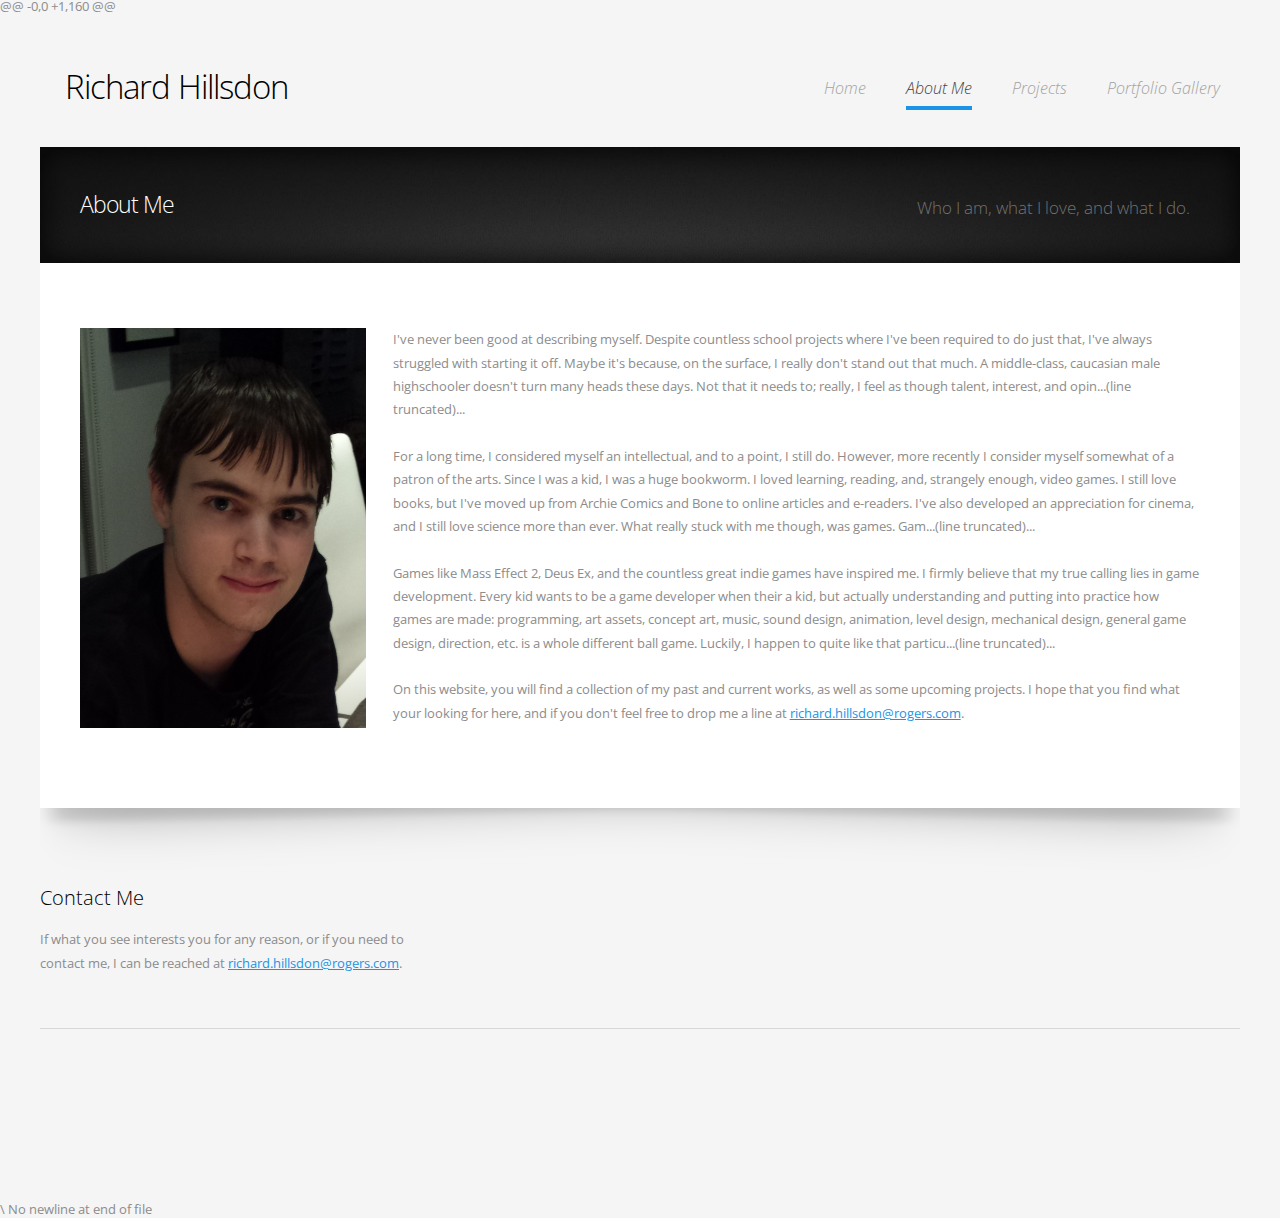
==== aboutme.html @ 37e2262e "Link fixes for Linux" ====
@@ -0,0 +1,160 @@
<!DOCTYPE HTML>
<!--
	Standout by Pixelarity
	pixelarity.com @pixelarity
	License: pixelarity.com/license
-->
<html>
	<head>
		<title>Richard Hillsdon's Portfolio</title>
		<meta charset="utf-8" />
		<meta name="viewport" content="width=device-width, initial-scale=1" />
		<!--[if lte IE 8]><script src="assets/js/ie/html5shiv.js"></script><![endif]-->
		<link rel="stylesheet" href="assets/css/main.css" />
	</head>
	<body class="no-sidebar">
		<div id="page-wrapper">

			<!-- Header Wrapper -->
				<div id="header-wrapper">
					<div class="container">
						<div class="row">
							<div class="12u">

								<!-- Header -->
									<header id="header">

										<!-- Logo -->
											<h1><a href="index.html" id="logo">Richard Hillsdon</a></h1>

										<!-- Nav -->
											<nav id="nav">
												<ul>
													<li><a href="index.html">Home</a></li>
													<li class="current_page_item"><a href="aboutme.html">About Me</a></li>
                                                    <li>
														<a href="#" class="arrow">Projects</a>
														<ul>
                                                        	<li>
																<span class="arrow">Level Design</span>
																<ul>
																	<li><a href="drainage.html">Drainage</a></li>
																	<li><a href="arrogate.html">Arrogate</a></li>
																</ul>
															</li>
															<!-- <li><a href="#">Lorem ipsum dolor</a></li>
															<li><a href="#">Magna phasellus</a></li>
															<li><a href="#">Etiam dolore nisl</a></li>
															<li><a href="#">Veroeros feugiat</a></li> -->
														</ul>
													</li>
													<li><a href="portfolio.html">Portfolio Gallery</a></li>
													<!-- <li><a href="right-sidebar.html">Right Sidebar</a></li>
													<li><a href="left-sidebar.html">Left Sidebar</a></li> -->
												</ul>
											</nav>

									</header>

							</div>
						</div>
					</div>
				</div>

			<!-- Main Wrapper -->
				<div id="main-wrapper">
					<div id="main" class="container">
						<div class="row">
							<div class="12u">
								<div id="bar">
									<h2>About Me</h2>
									<p>Who I am, what I love, and what I do.</p>
								</div>
							</div>
						</div>
						<div class="row">
							<div class="12u">
								<div id="content">
									<article>
										<!-- <h2>Nulla luctus eleifend purus</h2> -->
										<p><a href="#" class="image image-left"><img src="images/selfportrait1.png" alt="Myself, Circa January 2016."></a>I've never been good at describing myself. Despite countless school projects where I've been required to do just that, I've always struggled with starting it off. Maybe it's because, on the surface, I really don't stand out that much. A middle-class, caucasian male highschooler doesn't turn many heads these days. Not that it needs to; really, I feel as though talent, interest, and opin...(line truncated)...
										<p>For a long time, I considered myself an intellectual, and to a point, I still do. However, more recently I consider myself somewhat of a patron of the arts. Since I was a kid, I was a huge bookworm. I loved learning, reading, and, strangely enough, video games. I still love books, but I've moved up from Archie Comics and Bone to online articles and e-readers. I've also developed an appreciation for cinema, and I still love science more than ever. What really stuck with me though, was games. Gam...(line truncated)...
										<p>Games like Mass Effect 2, Deus Ex, and the countless great indie games have inspired me. I firmly believe that my true calling lies in game development. Every kid wants to be a game developer when their a kid, but actually understanding and putting into practice how games are made: programming, art assets, concept art, music, sound design, animation, level design, mechanical design, general game design, direction, etc. is a whole different ball game. Luckily, I happen to quite like that particu...(line truncated)...
                                        <p>On this website, you will find a collection of my past and current works, as well as some upcoming projects. I hope that you find what your looking for here, and if you don't feel free to drop me a line at  <a href="mailto:richard.hillsdon@rogers.com">richard.hillsdon@rogers.com</a>.</p>
									</article>
								</div>
							</div>
						</div>
					</div>
				</div>

			<!-- Footer Wrapper -->
				<div id="footer-wrapper">

					<!-- Footer -->
						<footer id="footer" class="container">

							<!-- Footer Content -->
								<div class="row">

									<div class="4u 12u(mobile)">
										<section>
											<h2>Contact Me</h2>
											<p>If what you see interests you for any reason, or if you need to contact me, I can be reached at <a href="mailto:richard.hillsdon@rogers.com">richard.hillsdon@rogers.com</a>.</p>
										</section>
									</div>

									<!-- <div class="4u 12u(mobile)">
										<section>
											<h2>Gravida tempus veroeros</h2>
											<ul class="style5">
												<li class="first"><span class="date">July 25</span><a href="#">Urna in lacinia purus nulla dictum neque</a></li>
												<li><span class="date">July 20</span><a href="#">Vehicula orci et tellus gravida sapien</a></li>
												<li><span class="date">July 18</span><a href="#">Nam ut purus urna in lacinia nulla dictum</a></li>
											</ul>
										</section>
									</div>

									<div class="4u 12u(mobile)">
										<section>
											<h2>Magna feugiat consequat</h2>
											<p>Urna in lacinia purus nulla dictum neque vehicula orci tellus.</p>
											<ul class="style2">
												<li><a href="#" class="icon fa-twitter">Twitter</a></li>
												<li><a href="#" class="icon fa-instagram">Instagram</a></li>
												<li><a href="#" class="icon fa-facebook">Instagram</a></li>
												<li><a href="#" class="icon fa-tumblr">Tumblr</a></li>
												<li><a href="#" class="icon fa-dribbble">Dribbble</a></li>
											</ul>
										</section>
									</div> -->

								</div>

							<!-- Copyright -->
								<div class="row">
									<div id="copyright" class="12u">
										<!-- &copy; Untitled. All rights reserved. -->
									</div>
								</div>

						</footer>

				</div>

		</div>

		<!-- Scripts -->
			<script src="assets/js/jquery.min.js"></script>
			<script src="assets/js/jquery.dropotron.min.js"></script>
			<script src="assets/js/jquery.poptrox.min.js"></script>
			<script src="assets/js/jquery.slidertron.min.js"></script>
			<script src="assets/js/jquery.rotatorrr.min.js"></script>
			<script src="assets/js/skel.min.js"></script>
			<script src="assets/js/skel-viewport.min.js"></script>
			<script src="assets/js/util.js"></script>
			<!--[if lte IE 8]><script src="assets/js/ie/respond.min.js"></script><![endif]-->
			<script src="assets/js/main.js"></script>

	</body>
</html>
\ No newline at end of file
---- assets/css/main.css ----
@import url("http://fonts.googleapis.com/css?family=Open+Sans:400,400italic,600,700,300");
@import url("font-awesome.min.css");

/*
	Standout by Pixelarity
	pixelarity.com @pixelarity
	License: pixelarity.com/license
*/

/* Reset */

	html, body, div, span, applet, object, iframe, h1, h2, h3, h4, h5, h6, p, blockquote, pre, a, abbr, acronym, address, big, cite, code, del, dfn, em, img, ins, kbd, q, s, samp, small, strike, strong, sub, sup, tt, var, b, u, i, center, dl, dt, dd, ol, ul, li, fieldset, form, label, legend, table, caption, tbody, tfoot, thead, tr, th, td, article, aside, canvas, details, embed, figure, figcaption, footer, header, hgroup, menu, nav, output, ruby, section, summary, time, mark, audio, video {
		margin: 0;
		padding: 0;
		border: 0;
		font-size: 100%;
		font: inherit;
		vertical-align: baseline;
	}

	article, aside, details, figcaption, figure, footer, header, hgroup, menu, nav, section {
		display: block;
	}

	body {
		line-height: 1;
	}

	ol, ul {
		list-style: none;
	}

	blockquote, q {
		quotes: none;
	}

	blockquote:before, blockquote:after, q:before, q:after {
		content: '';
		content: none;
	}

	table {
		border-collapse: collapse;
		border-spacing: 0;
	}

	body {
		-webkit-text-size-adjust: none;
	}

/* Box Model */

	*, *:before, *:after {
		-moz-box-sizing: border-box;
		-webkit-box-sizing: border-box;
		box-sizing: border-box;
	}

/* Containers */

	.container {
		margin-left: auto;
		margin-right: auto;
	}

	.container.\31 25\25 {
		width: 100%;
		max-width: 1200px;
		min-width: 960px;
	}

	.container.\37 5\25 {
		width: 720px;
	}

	.container.\35 0\25 {
		width: 480px;
	}

	.container.\32 5\25 {
		width: 240px;
	}

	.container {
		width: 960px;
	}

	@media screen and (min-width: 737px) {

		.container.\31 25\25 {
			width: 100%;
			max-width: 1500px;
			min-width: 1200px;
		}

		.container.\37 5\25 {
			width: 900px;
		}

		.container.\35 0\25 {
			width: 600px;
		}

		.container.\32 5\25 {
			width: 300px;
		}

		.container {
			width: 1200px;
		}

	}

	@media screen and (min-width: 737px) and (max-width: 1200px) {

		.container.\31 25\25 {
			width: 100%;
			max-width: 1250px;
			min-width: 1000px;
		}

		.container.\37 5\25 {
			width: 750px;
		}

		.container.\35 0\25 {
			width: 500px;
		}

		.container.\32 5\25 {
			width: 250px;
		}

		.container {
			width: 1000px;
		}

	}

	@media screen and (max-width: 736px) {

		.container.\31 25\25 {
			width: 100%;
			max-width: 125%;
			min-width: 100%;
		}

		.container.\37 5\25 {
			width: 75%;
		}

		.container.\35 0\25 {
			width: 50%;
		}

		.container.\32 5\25 {
			width: 25%;
		}

		.container {
			width: 100% !important;
		}

	}

/* Grid */

	.row {
		border-bottom: solid 1px transparent;
		-moz-box-sizing: border-box;
		-webkit-box-sizing: border-box;
		box-sizing: border-box;
	}

	.row > * {
		float: left;
		-moz-box-sizing: border-box;
		-webkit-box-sizing: border-box;
		box-sizing: border-box;
	}

	.row:after, .row:before {
		content: '';
		display: block;
		clear: both;
		height: 0;
	}

	.row.uniform > * > :first-child {
		margin-top: 0;
	}

	.row.uniform > * > :last-child {
		margin-bottom: 0;
	}

	.row.\30 \25 > * {
		padding: 0 0 0 0px;
	}

	.row.\30 \25 {
		margin: 0 0 -1px 0px;
	}

	.row.uniform.\30 \25 > * {
		padding: 0px 0 0 0px;
	}

	.row.uniform.\30 \25 {
		margin: 0px 0 -1px 0px;
	}

	.row > * {
		padding: 0 0 0 40px;
	}

	.row {
		margin: 0 0 -1px -40px;
	}

	.row.uniform > * {
		padding: 40px 0 0 40px;
	}

	.row.uniform {
		margin: -40px 0 -1px -40px;
	}

	.row.\32 00\25 > * {
		padding: 0 0 0 80px;
	}

	.row.\32 00\25 {
		margin: 0 0 -1px -80px;
	}

	.row.uniform.\32 00\25 > * {
		padding: 80px 0 0 80px;
	}

	.row.uniform.\32 00\25 {
		margin: -80px 0 -1px -80px;
	}

	.row.\31 50\25 > * {
		padding: 0 0 0 60px;
	}

	.row.\31 50\25 {
		margin: 0 0 -1px -60px;
	}

	.row.uniform.\31 50\25 > * {
		padding: 60px 0 0 60px;
	}

	.row.uniform.\31 50\25 {
		margin: -60px 0 -1px -60px;
	}

	.row.\35 0\25 > * {
		padding: 0 0 0 20px;
	}

	.row.\35 0\25 {
		margin: 0 0 -1px -20px;
	}

	.row.uniform.\35 0\25 > * {
		padding: 20px 0 0 20px;
	}

	.row.uniform.\35 0\25 {
		margin: -20px 0 -1px -20px;
	}

	.row.\32 5\25 > * {
		padding: 0 0 0 10px;
	}

	.row.\32 5\25 {
		margin: 0 0 -1px -10px;
	}

	.row.uniform.\32 5\25 > * {
		padding: 10px 0 0 10px;
	}

	.row.uniform.\32 5\25 {
		margin: -10px 0 -1px -10px;
	}

	.\31 2u, .\31 2u\24 {
		width: 100%;
		clear: none;
		margin-left: 0;
	}

	.\31 1u, .\31 1u\24 {
		width: 91.6666666667%;
		clear: none;
		margin-left: 0;
	}

	.\31 0u, .\31 0u\24 {
		width: 83.3333333333%;
		clear: none;
		margin-left: 0;
	}

	.\39 u, .\39 u\24 {
		width: 75%;
		clear: none;
		margin-left: 0;
	}

	.\38 u, .\38 u\24 {
		width: 66.6666666667%;
		clear: none;
		margin-left: 0;
	}

	.\37 u, .\37 u\24 {
		width: 58.3333333333%;
		clear: none;
		margin-left: 0;
	}

	.\36 u, .\36 u\24 {
		width: 50%;
		clear: none;
		margin-left: 0;
	}

	.\35 u, .\35 u\24 {
		width: 41.6666666667%;
		clear: none;
		margin-left: 0;
	}

	.\34 u, .\34 u\24 {
		width: 33.3333333333%;
		clear: none;
		margin-left: 0;
	}

	.\33 u, .\33 u\24 {
		width: 25%;
		clear: none;
		margin-left: 0;
	}

	.\32 u, .\32 u\24 {
		width: 16.6666666667%;
		clear: none;
		margin-left: 0;
	}

	.\31 u, .\31 u\24 {
		width: 8.3333333333%;
		clear: none;
		margin-left: 0;
	}

	.\31 2u\24 + *,
	.\31 1u\24 + *,
	.\31 0u\24 + *,
	.\39 u\24 + *,
	.\38 u\24 + *,
	.\37 u\24 + *,
	.\36 u\24 + *,
	.\35 u\24 + *,
	.\34 u\24 + *,
	.\33 u\24 + *,
	.\32 u\24 + *,
	.\31 u\24 + * {
		clear: left;
	}

	.\-11u {
		margin-left: 91.66667%;
	}

	.\-10u {
		margin-left: 83.33333%;
	}

	.\-9u {
		margin-left: 75%;
	}

	.\-8u {
		margin-left: 66.66667%;
	}

	.\-7u {
		margin-left: 58.33333%;
	}

	.\-6u {
		margin-left: 50%;
	}

	.\-5u {
		margin-left: 41.66667%;
	}

	.\-4u {
		margin-left: 33.33333%;
	}

	.\-3u {
		margin-left: 25%;
	}

	.\-2u {
		margin-left: 16.66667%;
	}

	.\-1u {
		margin-left: 8.33333%;
	}

	@media screen and (min-width: 737px) {

		.row > * {
			padding: 25px 0 0 25px;
		}

		.row {
			margin: -25px 0 -1px -25px;
		}

		.row.uniform > * {
			padding: 25px 0 0 25px;
		}

		.row.uniform {
			margin: -25px 0 -1px -25px;
		}

		.row.\32 00\25 > * {
			padding: 50px 0 0 50px;
		}

		.row.\32 00\25 {
			margin: -50px 0 -1px -50px;
		}

		.row.uniform.\32 00\25 > * {
			padding: 50px 0 0 50px;
		}

		.row.uniform.\32 00\25 {
			margin: -50px 0 -1px -50px;
		}

		.row.\31 50\25 > * {
			padding: 37.5px 0 0 37.5px;
		}

		.row.\31 50\25 {
			margin: -37.5px 0 -1px -37.5px;
		}

		.row.uniform.\31 50\25 > * {
			padding: 37.5px 0 0 37.5px;
		}

		.row.uniform.\31 50\25 {
			margin: -37.5px 0 -1px -37.5px;
		}

		.row.\35 0\25 > * {
			padding: 12.5px 0 0 12.5px;
		}

		.row.\35 0\25 {
			margin: -12.5px 0 -1px -12.5px;
		}

		.row.uniform.\35 0\25 > * {
			padding: 12.5px 0 0 12.5px;
		}

		.row.uniform.\35 0\25 {
			margin: -12.5px 0 -1px -12.5px;
		}

		.row.\32 5\25 > * {
			padding: 6.25px 0 0 6.25px;
		}

		.row.\32 5\25 {
			margin: -6.25px 0 -1px -6.25px;
		}

		.row.uniform.\32 5\25 > * {
			padding: 6.25px 0 0 6.25px;
		}

		.row.uniform.\32 5\25 {
			margin: -6.25px 0 -1px -6.25px;
		}

		.\31 2u\28desktop\29, .\31 2u\24\28desktop\29 {
			width: 100%;
			clear: none;
			margin-left: 0;
		}

		.\31 1u\28desktop\29, .\31 1u\24\28desktop\29 {
			width: 91.6666666667%;
			clear: none;
			margin-left: 0;
		}

		.\31 0u\28desktop\29, .\31 0u\24\28desktop\29 {
			width: 83.3333333333%;
			clear: none;
			margin-left: 0;
		}

		.\39 u\28desktop\29, .\39 u\24\28desktop\29 {
			width: 75%;
			clear: none;
			margin-left: 0;
		}

		.\38 u\28desktop\29, .\38 u\24\28desktop\29 {
			width: 66.6666666667%;
			clear: none;
			margin-left: 0;
		}

		.\37 u\28desktop\29, .\37 u\24\28desktop\29 {
			width: 58.3333333333%;
			clear: none;
			margin-left: 0;
		}

		.\36 u\28desktop\29, .\36 u\24\28desktop\29 {
			width: 50%;
			clear: none;
			margin-left: 0;
		}

		.\35 u\28desktop\29, .\35 u\24\28desktop\29 {
			width: 41.6666666667%;
			clear: none;
			margin-left: 0;
		}

		.\34 u\28desktop\29, .\34 u\24\28desktop\29 {
			width: 33.3333333333%;
			clear: none;
			margin-left: 0;
		}

		.\33 u\28desktop\29, .\33 u\24\28desktop\29 {
			width: 25%;
			clear: none;
			margin-left: 0;
		}

		.\32 u\28desktop\29, .\32 u\24\28desktop\29 {
			width: 16.6666666667%;
			clear: none;
			margin-left: 0;
		}

		.\31 u\28desktop\29, .\31 u\24\28desktop\29 {
			width: 8.3333333333%;
			clear: none;
			margin-left: 0;
		}

		.\31 2u\24\28desktop\29 + *,
		.\31 1u\24\28desktop\29 + *,
		.\31 0u\24\28desktop\29 + *,
		.\39 u\24\28desktop\29 + *,
		.\38 u\24\28desktop\29 + *,
		.\37 u\24\28desktop\29 + *,
		.\36 u\24\28desktop\29 + *,
		.\35 u\24\28desktop\29 + *,
		.\34 u\24\28desktop\29 + *,
		.\33 u\24\28desktop\29 + *,
		.\32 u\24\28desktop\29 + *,
		.\31 u\24\28desktop\29 + * {
			clear: left;
		}

		.\-11u\28desktop\29 {
			margin-left: 91.66667%;
		}

		.\-10u\28desktop\29 {
			margin-left: 83.33333%;
		}

		.\-9u\28desktop\29 {
			margin-left: 75%;
		}

		.\-8u\28desktop\29 {
			margin-left: 66.66667%;
		}

		.\-7u\28desktop\29 {
			margin-left: 58.33333%;
		}

		.\-6u\28desktop\29 {
			margin-left: 50%;
		}

		.\-5u\28desktop\29 {
			margin-left: 41.66667%;
		}

		.\-4u\28desktop\29 {
			margin-left: 33.33333%;
		}

		.\-3u\28desktop\29 {
			margin-left: 25%;
		}

		.\-2u\28desktop\29 {
			margin-left: 16.66667%;
		}

		.\-1u\28desktop\29 {
			margin-left: 8.33333%;
		}

	}

	@media screen and (min-width: 737px) and (max-width: 1200px) {

		.row > * {
			padding: 20px 0 0 20px;
		}

		.row {
			margin: -20px 0 -1px -20px;
		}

		.row.uniform > * {
			padding: 20px 0 0 20px;
		}

		.row.uniform {
			margin: -20px 0 -1px -20px;
		}

		.row.\32 00\25 > * {
			padding: 40px 0 0 40px;
		}

		.row.\32 00\25 {
			margin: -40px 0 -1px -40px;
		}

		.row.uniform.\32 00\25 > * {
			padding: 40px 0 0 40px;
		}

		.row.uniform.\32 00\25 {
			margin: -40px 0 -1px -40px;
		}

		.row.\31 50\25 > * {
			padding: 30px 0 0 30px;
		}

		.row.\31 50\25 {
			margin: -30px 0 -1px -30px;
		}

		.row.uniform.\31 50\25 > * {
			padding: 30px 0 0 30px;
		}

		.row.uniform.\31 50\25 {
			margin: -30px 0 -1px -30px;
		}

		.row.\35 0\25 > * {
			padding: 10px 0 0 10px;
		}

		.row.\35 0\25 {
			margin: -10px 0 -1px -10px;
		}

		.row.uniform.\35 0\25 > * {
			padding: 10px 0 0 10px;
		}

		.row.uniform.\35 0\25 {
			margin: -10px 0 -1px -10px;
		}

		.row.\32 5\25 > * {
			padding: 5px 0 0 5px;
		}

		.row.\32 5\25 {
			margin: -5px 0 -1px -5px;
		}

		.row.uniform.\32 5\25 > * {
			padding: 5px 0 0 5px;
		}

		.row.uniform.\32 5\25 {
			margin: -5px 0 -1px -5px;
		}

		.\31 2u\28tablet\29, .\31 2u\24\28tablet\29 {
			width: 100%;
			clear: none;
			margin-left: 0;
		}

		.\31 1u\28tablet\29, .\31 1u\24\28tablet\29 {
			width: 91.6666666667%;
			clear: none;
			margin-left: 0;
		}

		.\31 0u\28tablet\29, .\31 0u\24\28tablet\29 {
			width: 83.3333333333%;
			clear: none;
			margin-left: 0;
		}

		.\39 u\28tablet\29, .\39 u\24\28tablet\29 {
			width: 75%;
			clear: none;
			margin-left: 0;
		}

		.\38 u\28tablet\29, .\38 u\24\28tablet\29 {
			width: 66.6666666667%;
			clear: none;
			margin-left: 0;
		}

		.\37 u\28tablet\29, .\37 u\24\28tablet\29 {
			width: 58.3333333333%;
			clear: none;
			margin-left: 0;
		}

		.\36 u\28tablet\29, .\36 u\24\28tablet\29 {
			width: 50%;
			clear: none;
			margin-left: 0;
		}

		.\35 u\28tablet\29, .\35 u\24\28tablet\29 {
			width: 41.6666666667%;
			clear: none;
			margin-left: 0;
		}

		.\34 u\28tablet\29, .\34 u\24\28tablet\29 {
			width: 33.3333333333%;
			clear: none;
			margin-left: 0;
		}

		.\33 u\28tablet\29, .\33 u\24\28tablet\29 {
			width: 25%;
			clear: none;
			margin-left: 0;
		}

		.\32 u\28tablet\29, .\32 u\24\28tablet\29 {
			width: 16.6666666667%;
			clear: none;
			margin-left: 0;
		}

		.\31 u\28tablet\29, .\31 u\24\28tablet\29 {
			width: 8.3333333333%;
			clear: none;
			margin-left: 0;
		}

		.\31 2u\24\28tablet\29 + *,
		.\31 1u\24\28tablet\29 + *,
		.\31 0u\24\28tablet\29 + *,
		.\39 u\24\28tablet\29 + *,
		.\38 u\24\28tablet\29 + *,
		.\37 u\24\28tablet\29 + *,
		.\36 u\24\28tablet\29 + *,
		.\35 u\24\28tablet\29 + *,
		.\34 u\24\28tablet\29 + *,
		.\33 u\24\28tablet\29 + *,
		.\32 u\24\28tablet\29 + *,
		.\31 u\24\28tablet\29 + * {
			clear: left;
		}

		.\-11u\28tablet\29 {
			margin-left: 91.66667%;
		}

		.\-10u\28tablet\29 {
			margin-left: 83.33333%;
		}

		.\-9u\28tablet\29 {
			margin-left: 75%;
		}

		.\-8u\28tablet\29 {
			margin-left: 66.66667%;
		}

		.\-7u\28tablet\29 {
			margin-left: 58.33333%;
		}

		.\-6u\28tablet\29 {
			margin-left: 50%;
		}

		.\-5u\28tablet\29 {
			margin-left: 41.66667%;
		}

		.\-4u\28tablet\29 {
			margin-left: 33.33333%;
		}

		.\-3u\28tablet\29 {
			margin-left: 25%;
		}

		.\-2u\28tablet\29 {
			margin-left: 16.66667%;
		}

		.\-1u\28tablet\29 {
			margin-left: 8.33333%;
		}

	}

	@media screen and (max-width: 736px) {

		.row > * {
			padding: 15px 0 0 15px;
		}

		.row {
			margin: -15px 0 -1px -15px;
		}

		.row.uniform > * {
			padding: 15px 0 0 15px;
		}

		.row.uniform {
			margin: -15px 0 -1px -15px;
		}

		.row.\32 00\25 > * {
			padding: 30px 0 0 30px;
		}

		.row.\32 00\25 {
			margin: -30px 0 -1px -30px;
		}

		.row.uniform.\32 00\25 > * {
			padding: 30px 0 0 30px;
		}

		.row.uniform.\32 00\25 {
			margin: -30px 0 -1px -30px;
		}

		.row.\31 50\25 > * {
			padding: 22.5px 0 0 22.5px;
		}

		.row.\31 50\25 {
			margin: -22.5px 0 -1px -22.5px;
		}

		.row.uniform.\31 50\25 > * {
			padding: 22.5px 0 0 22.5px;
		}

		.row.uniform.\31 50\25 {
			margin: -22.5px 0 -1px -22.5px;
		}

		.row.\35 0\25 > * {
			padding: 7.5px 0 0 7.5px;
		}

		.row.\35 0\25 {
			margin: -7.5px 0 -1px -7.5px;
		}

		.row.uniform.\35 0\25 > * {
			padding: 7.5px 0 0 7.5px;
		}

		.row.uniform.\35 0\25 {
			margin: -7.5px 0 -1px -7.5px;
		}

		.row.\32 5\25 > * {
			padding: 3.75px 0 0 3.75px;
		}

		.row.\32 5\25 {
			margin: -3.75px 0 -1px -3.75px;
		}

		.row.uniform.\32 5\25 > * {
			padding: 3.75px 0 0 3.75px;
		}

		.row.uniform.\32 5\25 {
			margin: -3.75px 0 -1px -3.75px;
		}

		.\31 2u\28mobile\29, .\31 2u\24\28mobile\29 {
			width: 100%;
			clear: none;
			margin-left: 0;
		}

		.\31 1u\28mobile\29, .\31 1u\24\28mobile\29 {
			width: 91.6666666667%;
			clear: none;
			margin-left: 0;
		}

		.\31 0u\28mobile\29, .\31 0u\24\28mobile\29 {
			width: 83.3333333333%;
			clear: none;
			margin-left: 0;
		}

		.\39 u\28mobile\29, .\39 u\24\28mobile\29 {
			width: 75%;
			clear: none;
			margin-left: 0;
		}

		.\38 u\28mobile\29, .\38 u\24\28mobile\29 {
			width: 66.6666666667%;
			clear: none;
			margin-left: 0;
		}

		.\37 u\28mobile\29, .\37 u\24\28mobile\29 {
			width: 58.3333333333%;
			clear: none;
			margin-left: 0;
		}

		.\36 u\28mobile\29, .\36 u\24\28mobile\29 {
			width: 50%;
			clear: none;
			margin-left: 0;
		}

		.\35 u\28mobile\29, .\35 u\24\28mobile\29 {
			width: 41.6666666667%;
			clear: none;
			margin-left: 0;
		}

		.\34 u\28mobile\29, .\34 u\24\28mobile\29 {
			width: 33.3333333333%;
			clear: none;
			margin-left: 0;
		}

		.\33 u\28mobile\29, .\33 u\24\28mobile\29 {
			width: 25%;
			clear: none;
			margin-left: 0;
		}

		.\32 u\28mobile\29, .\32 u\24\28mobile\29 {
			width: 16.6666666667%;
			clear: none;
			margin-left: 0;
		}

		.\31 u\28mobile\29, .\31 u\24\28mobile\29 {
			width: 8.3333333333%;
			clear: none;
			margin-left: 0;
		}

		.\31 2u\24\28mobile\29 + *,
		.\31 1u\24\28mobile\29 + *,
		.\31 0u\24\28mobile\29 + *,
		.\39 u\24\28mobile\29 + *,
		.\38 u\24\28mobile\29 + *,
		.\37 u\24\28mobile\29 + *,
		.\36 u\24\28mobile\29 + *,
		.\35 u\24\28mobile\29 + *,
		.\34 u\24\28mobile\29 + *,
		.\33 u\24\28mobile\29 + *,
		.\32 u\24\28mobile\29 + *,
		.\31 u\24\28mobile\29 + * {
			clear: left;
		}

		.\-11u\28mobile\29 {
			margin-left: 91.66667%;
		}

		.\-10u\28mobile\29 {
			margin-left: 83.33333%;
		}

		.\-9u\28mobile\29 {
			margin-left: 75%;
		}

		.\-8u\28mobile\29 {
			margin-left: 66.66667%;
		}

		.\-7u\28mobile\29 {
			margin-left: 58.33333%;
		}

		.\-6u\28mobile\29 {
			margin-left: 50%;
		}

		.\-5u\28mobile\29 {
			margin-left: 41.66667%;
		}

		.\-4u\28mobile\29 {
			margin-left: 33.33333%;
		}

		.\-3u\28mobile\29 {
			margin-left: 25%;
		}

		.\-2u\28mobile\29 {
			margin-left: 16.66667%;
		}

		.\-1u\28mobile\29 {
			margin-left: 8.33333%;
		}

	}

/* Basic */

	body {
		background: #f5f5f5;
		font-family: 'Open Sans', sans-serif;
		font-size: 10pt;
		color: #8c8c8c;
	}

	form input, form select, form textarea {
		-webkit-appearance: none;
	}

	br.clear {
		clear: both;
	}

	h1, h2, h3 {
		font-weight: 300;
		color: #262626;
	}

	p, ul, ol, dl, table {
		margin-bottom: 1.75em;
	}

	p {
		line-height: 1.75em;
	}

	a {
		color: #1C94E6;
	}

	section > :last-child, section:last-child, article > :last-child, article:last-child {
		margin-bottom: 0;
	}

	.image {
		display: inline-block;
	}

		.image img {
			display: block;
			width: 100%;
		}

	.image-full {
		display: block;
		width: 100%;
		margin: 0 0 2em 0;
	}

	.image-left {
		float: left;
		margin: 0 2em 1em 0;
	}

	.image-centered {
		display: block;
		margin: 0 0 2em 0;
	}

		.image-centered img {
			margin: 0 auto;
			width: auto;
		}

	.button {
		-moz-transition: background-color 0.25s ease-in-out;
		-webkit-transition: background-color 0.25s ease-in-out;
		-ms-transition: background-color 0.25s ease-in-out;
		transition: background-color 0.25s ease-in-out;
		background: #1C94E6;
		text-decoration: none;
		font-style: italic;
		color: #FFFFFF;
	}

		.button:hover {
			background: #2Ca4f6;
		}

		.button:active {
			background: #0C84d6;
		}

	ul.style1 li {
		position: relative;
		line-height: 1.5em;
		padding: 0.75em 0 0.75em 0;
		border-top: solid 1px #E8E8E8;
	}

	ul.style1 a {
		text-decoration: underline;
		color: #8d8d8d;
	}

		ul.style1 a:hover {
			text-decoration: none;
		}

	ul.style1 li.first {
		padding-top: 0;
		border-top: 0;
	}

	ul.style2 {
		cursor: default;
	}

		ul.style2 li {
			position: relative;
			display: inline-block;
			margin-right: 0.75em;
		}

		ul.style2 a {
			-moz-transition: background-color 0.25s ease-in-out;
			-webkit-transition: background-color 0.25s ease-in-out;
			-ms-transition: background-color 0.25s ease-in-out;
			transition: background-color 0.25s ease-in-out;
			display: block;
			background: #c0c0c0;
			white-space: nowrap;
			width: 42px;
			height: 42px;
			overflow: hidden;
			color: #fff;
		}

			ul.style2 a:before {
				display: block;
				font-size: 24px;
				width: 42px;
				height: 42px;
				line-height: 42px;
				text-align: center;
			}

			ul.style2 a:hover {
				background: #a0a0a0;
			}

	ul.style3 li {
		padding: 1.50em 0em 1.90em 0em;
		border-top: 1px solid #e8e8e8;
	}

	ul.style3 a {
		text-decoration: none;
		color: #6e6d6d;
	}

		ul.style3 a:hover {
			text-decoration: underline;
		}

	ul.style3 .posted {
		font-size: 0.90em;
		color: #b6b6b6;
	}

	ul.style3 .first {
		padding-top: 0em;
		border-top: none;
	}

	ul.style4 {
		margin-bottom: 2em;
		text-align: center;
		overflow: hidden;
	}

		ul.style4 li {
			-moz-transition: background-color 0.25s ease-in-out;
			-webkit-transition: background-color 0.25s ease-in-out;
			-ms-transition: background-color 0.25s ease-in-out;
			transition: background-color 0.25s ease-in-out;
			display: inline-block;
			margin: 0 1em 0 1em;
			padding: 0.70em 1em;
			text-decoration: none;
			font-size: 1.25em;
			font-style: italic;
			color: #787878;
			cursor: pointer;
		}

			ul.style4 li:hover, ul.style4 li.active {
				background: #ededed;
				color: #454545;
			}

	ul.style5 li {
		position: relative;
		overflow: hidden;
		line-height: 1.5em;
		margin: 0 0 1.25em 0;
	}

	ul.style5 a {
		display: block;
		text-decoration: underline;
		color: #8d8d8d;
		margin-left: 5.5em;
	}

		ul.style5 a:hover {
			text-decoration: none;
		}

	ul.style5 .date {
		position: absolute;
		left: 0;
		top: 0;
		margin-right: 1em;
		text-decoration: none;
		color: #b3b3b3;
		width: 5em;
	}

	.category {
		display: none;
	}

/* Icons */

	.icon {
		text-decoration: none;
	}

		.icon:before {
			display: inline-block;
			font-family: FontAwesome;
			font-size: 1.25em;
			text-decoration: none;
			font-style: normal;
			font-weight: normal;
			line-height: 1;
			-webkit-font-smoothing: antialiased;
			-moz-osx-font-smoothing: grayscale;
		}

/* Wrappers */

	#header-wrapper {
		overflow: hidden;
	}

	#footer-wrapper {
		overflow: hidden;
	}

/* Bar */

	#bar {
		position: relative;
		overflow: hidden;
		background: #101010 url(images/bg02.jpg) no-repeat center top;
		background-size: 100% 100%;
	}

		#bar h2 {
			color: #FFFFFF;
		}

		#bar p {
			color: #727272;
		}

/* Slider */

	#slider {
		background: #f4f4f4;
	}

/* Poptrox */

	.poptrox-popup {
		-moz-box-sizing: content-box;
		-webkit-box-sizing: content-box;
		-ms-box-sizing: content-box;
		box-sizing: content-box;
		box-shadow: 0px 25px 25px 0px rgba(0, 0, 0, 0.25);
	}

		.poptrox-popup .caption {
			font-style: italic;
		}

/* Main */

	#main {
		overflow: hidden;
		background: #FFFFFF;
	}

/* Footer */

	#footer {
		overflow: hidden;
		background: url(images/bg03.png) no-repeat center top;
	}

		#footer h2 {
			color: #000000;
		}

/* Copyright */

	#copyright {
		overflow: hidden;
		border-top: 1px solid #d7d7d7;
		text-align: center;
		color: #b8b8b8;
	}

/* Desktop */

	@media screen and (min-width: 737px) {

		/* Basic */

			h2 {
				font-size: 2em;
			}

			section, article {
				margin-bottom: 3em;
			}

			.button {
				padding: 25px 30px;
				font-size: 2em;
			}

			.button-top {
				display: none;
			}

		/* Wrappers */

			#header-wrapper {
				padding: 3em 0 2em 0;
			}

		/* Header */

			#header {
				position: relative;
			}

				#header h1 {
					letter-spacing: -1px;
					font-size: 2.5em;
					font-weight: 300;
					line-height: 2em;
					padding: 0 0 0 0.75em;
					margin: 0;
				}

					#header h1 a {
						text-decoration: none;
						color: #000000;
					}

		/* Nav */

			#nav {
				overflow: hidden;
				position: absolute;
				right: 0;
				top: 2em;
			}

				#nav > ul > li > ul {
					display: none;
				}

				#nav ul {
					margin: 0;
					padding: 0;
					text-align: center;
				}

				#nav li {
					float: left;
					display: inline-block;
					padding: 0 1.5em 0 1.5em;
				}

				#nav a {
					-moz-transition: color 0.25s ease-in-out;
					-webkit-transition: color 0.25s ease-in-out;
					-ms-transition: color 0.25s ease-in-out;
					transition: color 0.25s ease-in-out;
					display: inline-block;
					padding-bottom: 0.65em;
					text-decoration: none;
					font-size: 1.20em;
					font-weight: 300;
					font-style: italic;
					color: #a2a2a2;
					outline: 0;
				}

					#nav a:hover {
						color: #454545;
					}

				#nav .active a {
					color: #454545;
				}

				#nav .current_page_item a {
					color: #454545;
					border-bottom: 4px solid #1C94E6;
				}

			.dropotron {
				background: #fff;
				background: rgba(255, 255, 255, 0.97);
				padding: 1.5em;
				line-height: 2.5em;
				min-width: 13em;
				box-shadow: 0px 2px 4px 0px rgba(0, 0, 0, 0.15);
			}

				.dropotron a, .dropotron span {
					font-weight: 300;
					font-style: italic;
					color: #a2a2a2;
					text-decoration: none;
				}

				.dropotron li:hover > a, .dropotron li:hover > span {
					color: #454545;
				}

				.dropotron.level-0 {
					margin-top: 1em;
				}

					.dropotron.level-0:after {
						content: '';
						position: absolute;
						top: -10px;
						left: 50%;
						margin-left: -10px;
						border-bottom: solid 10px rgba(255, 255, 255, 0.97);
						border-left: solid 10px transparent;
						border-right: solid 10px transparent;
					}

		/* Bar */

			#bar {
				padding: 3.5em 3em 3.5em 3em;
			}

				#bar h2 {
					font-size: 1.75em;
					font-weight: 300;
					margin: 0 !important;
				}

				#bar p {
					position: absolute;
					right: 3em;
					top: 50%;
					margin-top: -0.7em;
					font-size: 1.25em;
					font-weight: 300;
				}

		/* Slider */

			#slider {
				margin: 0 auto;
				padding: 0;
				width: 1200px;
				height: 635px;
				position: relative;
			}

				#slider .viewer {
					width: 1200px;
					margin: 0 auto;
					overflow: hidden;
				}

					#slider .viewer .reel {
						display: none;
					}

						#slider .viewer .reel .slide {
							position: relative;
						}

							#slider .viewer .reel .slide img {
								width: 1200px;
								height: 635px;
							}

				#slider .caption-shadow {
					position: absolute;
					width: 100%;
					background: url(images/bg04.png) no-repeat center top;
					height: 50px;
					top: 180px;
				}

				#slider .captions {
					position: absolute;
					top: 195px;
					width: 1200px;
					height: 180px;
					padding-top: 30px;
					background: #fff;
					background: rgba(255, 255, 255, 0.9);
				}

					#slider .captions .captionLine {
						display: block;
						padding-top: 15px;
						padding-left: 120px;
						font-weight: 300;
					}

						#slider .captions .captionLine h2 {
							margin: 0px;
							padding: 0px 0px 0px 0px;
							letter-spacing: -1px;
							font-size: 2.50em;
						}

						#slider .captions .captionLine p {
							width: 50%;
							margin: 0px;
							padding-top: 10px;
						}

						#slider .captions .captionLine .button {
							position: absolute;
							top: 50px;
							right: 120px;
							z-index: 10;
						}

				#slider .navigation {
					position: absolute;
					top: 195px;
					height: 180px;
					right: 0px;
					width: 1200px;
				}

				#slider .previous-button, #slider .next-button {
					-moz-transition: opacity 0.25s ease-in-out;
					-webkit-transition: opacity 0.25s ease-in-out;
					-ms-transition: opacity 0.25s ease-in-out;
					transition: opacity 0.25s ease-in-out;
					outline: 0;
					position: absolute;
					opacity: 0.5;
					width: 8em;
					height: 100%;
					top: 0;
					overflow: hidden;
					text-decoration: none;
				}

					#slider .previous-button:before, #slider .next-button:before {
						display: inline-block;
						font-family: FontAwesome;
						font-size: 128px;
						text-decoration: none;
						font-style: normal;
						font-weight: normal;
						line-height: 1;
						-webkit-font-smoothing: antialiased;
						-moz-osx-font-smoothing: grayscale;
						line-height: 170px;
						width: 100%;
						height: 100%;
						color: #ccc;
						text-align: center;
					}

					#slider .previous-button:hover, #slider .next-button:hover {
						opacity: 1.0;
					}

				#slider .previous-button {
					left: 0;
				}

					#slider .previous-button:before {
						content: '\f104';
					}

				#slider .next-button {
					right: 0;
				}

					#slider .next-button:before {
						content: '\f105';
					}

		/* Main */

			#main {
				padding: 0em 0em 5em 0em;
			}

				#main h2 {
					margin: 0em 0em 1em 0em;
					letter-spacing: -1px;
				}

			.homepage #main {
				padding-bottom: 0;
			}

		/* Content */

			.no-sidebar #content {
				padding: 3em 3em 0em 3em;
			}

			.left-sidebar #content {
				padding: 3em 3em 0em 0em;
			}

			.right-sidebar #content {
				padding: 3em 0em 0em 3em;
			}

		/* Sidebar */

			.left-sidebar #sidebar {
				padding: 3em 3em 0em 3em;
			}

			.right-sidebar #sidebar {
				padding: 3em 3em 0em 3em;
			}

		/* Footer */

			#footer {
				padding-top: 6em;
			}

				#footer h2 {
					padding: 0em 0em 1em 0em;
					font-size: 1.50em;
				}

		/* Copyright */

			#copyright {
				margin-top: 4em;
				padding: 3em 0em 10em 0em;
			}

	}

/* Tablet */

	@media screen and (min-width: 737px) and (max-width: 1200px) {

		/* Basic */

			body {
				min-width: 1000px;
				font-size: 9.5pt;
			}

		/* Wrappers */

			#header-wrapper {
				padding: 1em 0 1em 0;
			}

		/* Header */

			#header h1 {
				font-size: 2em;
			}

		/* Nav */

			#nav {
				top: 1.5em;
			}

		/* Bar */

			#bar {
				padding: 2em 3em;
			}

		/* Slider */

			#slider {
				width: 1000px;
				height: 529px;
			}

				#slider .viewer {
					width: 1000px;
				}

					#slider .viewer .reel .slide img {
						width: 1000px;
						height: 529px;
					}

				#slider .caption-shadow {
					top: 180px;
				}

				#slider .captions {
					width: 1000px;
					top: 155px;
				}

					#slider .captions .captionLine .button {
						top: 52px;
						font-size: 1.50em;
					}

				#slider .navigation {
					width: 1000px;
				}

				#slider .previous-button, #slider .next-button {
					margin-top: -55px;
				}

		/* Footer */

			#footer {
				background-size: 100% auto;
				padding-top: 5em;
			}

		/* Copyright */

			#copyright {
				margin-top: 3em;
				padding: 3em 0em 5em 0em;
			}

	}

/* Mobile */

	#navPanel, #titleBar {
		display: none;
	}

	@media screen and (max-width: 736px) {

		/* Basic */

			html, body {
				overflow-x: hidden;
			}

			body {
				line-height: 1.75em;
				font-size: 9.5pt;
				letter-spacing: 0;
			}

			h2, h3, h4, h5, h6 {
				font-size: 1.5em;
			}

			section, article {
				clear: both;
				margin: 0px 15px !important;
			}

			ul.style2 {
				overflow: hidden;
				padding-bottom: 1em;
			}

			ul.style4 {
				margin-bottom: 2em;
				text-align: center;
			}

				ul.style4 li {
					display: block;
					margin-bottom: 0.30em;
				}

				ul.style4 a {
					display: block;
					padding: 0.70em 1em;
					text-decoration: none;
					font-size: 1.25em;
					font-style: italic;
					color: #787878;
				}

			.button {
				display: block;
				text-align: center;
				font-size: 1.25em;
				padding: 1em 0 1em 0;
			}

		/* Off-Canvas Navigation */

			#page-wrapper {
				-moz-backface-visibility: hidden;
				-webkit-backface-visibility: hidden;
				-ms-backface-visibility: hidden;
				backface-visibility: hidden;
				-moz-transition: -moz-transform 0.5s ease;
				-webkit-transition: -webkit-transform 0.5s ease;
				-ms-transition: -ms-transform 0.5s ease;
				transition: transform 0.5s ease;
				padding-bottom: 1px;
				padding-top: 44px;
			}

			#titleBar {
				-moz-backface-visibility: hidden;
				-webkit-backface-visibility: hidden;
				-ms-backface-visibility: hidden;
				backface-visibility: hidden;
				-moz-transition: -moz-transform 0.5s ease;
				-webkit-transition: -webkit-transform 0.5s ease;
				-ms-transition: -ms-transform 0.5s ease;
				transition: transform 0.5s ease;
				display: block;
				height: 44px;
				left: 0;
				position: fixed;
				top: 0;
				width: 100%;
				z-index: 10001;
				background: #101010 url("images/bg02.jpg") no-repeat left top;
				background-size: 100% 100%;
			}

				#titleBar .title {
					position: absolute;
					left: 0;
					top: 0;
					display: block;
					width: 100%;
					line-height: 44px;
					font-size: 1.1em;
					font-weight: 300;
					color: #fff;
					text-align: center;
				}

				#titleBar .toggle {
					position: absolute;
					left: 0;
					top: 0;
					text-indent: -9999px;
					width: 60px;
					height: 44px;
					z-index: 1;
				}

					#titleBar .toggle:before {
						content: '';
						position: absolute;
						left: 4px;
						top: 1px;
						width: 25px;
						height: 30px;
						background: url("images/toggle.svg") 6px 15px no-repeat;
						opacity: 0.15;
					}

					#titleBar .toggle:active:before {
						opacity: 0.5;
					}

			#navPanel {
				-moz-backface-visibility: hidden;
				-webkit-backface-visibility: hidden;
				-ms-backface-visibility: hidden;
				backface-visibility: hidden;
				-moz-transform: translateX(-275px);
				-webkit-transform: translateX(-275px);
				-ms-transform: translateX(-275px);
				transform: translateX(-275px);
				-moz-transition: -moz-transform 0.5s ease;
				-webkit-transition: -webkit-transform 0.5s ease;
				-ms-transition: -ms-transform 0.5s ease;
				transition: transform 0.5s ease;
				display: block;
				height: 100%;
				left: 0;
				overflow-y: auto;
				position: fixed;
				top: 0;
				width: 275px;
				z-index: 10002;
				background: #101010;
				background-size: 100% 100%;
			}

				#navPanel .link {
					display: block;
					color: #666;
					text-decoration: none;
					height: 44px;
					line-height: 44px;
					border-top: 1px solid #222;
					padding: 0 1em 0 1em;
					font-style: italic;
				}

					#navPanel .link:first-child {
						border-top: 0;
					}

				#navPanel .indent-1 {
					display: inline-block;
					width: 1em;
				}

				#navPanel .indent-2 {
					display: inline-block;
					width: 2em;
				}

				#navPanel .indent-3 {
					display: inline-block;
					width: 3em;
				}

				#navPanel .indent-4 {
					display: inline-block;
					width: 4em;
				}

				#navPanel .indent-5 {
					display: inline-block;
					width: 5em;
				}

				#navPanel .depth-0 {
					color: #fff;
				}

			body.navPanel-visible #page-wrapper {
				-moz-transform: translateX(275px);
				-webkit-transform: translateX(275px);
				-ms-transform: translateX(275px);
				transform: translateX(275px);
			}

			body.navPanel-visible #titleBar {
				-moz-transform: translateX(275px);
				-webkit-transform: translateX(275px);
				-ms-transform: translateX(275px);
				transform: translateX(275px);
			}

			body.navPanel-visible #navPanel {
				-moz-transform: translateX(0);
				-webkit-transform: translateX(0);
				-ms-transform: translateX(0);
				transform: translateX(0);
			}

		/* Wrappers */

			#main-wrapper {
				margin: 10px 10px 0 10px;
			}

			#footer-wrapper {
				margin: 0 10px 10px 10px;
			}

		/* Header */

			#header, #nav {
				display: none;
			}

		/* Bar */

			#bar {
				overflow: hidden;
				margin-top: -3px;
				background-size: 100% 100%;
				padding: 1em 0 1em 0;
			}

				#bar h2, #bar p {
					text-align: center;
					font-weight: 300;
				}

				#bar h2 {
					display: block;
					margin: 0 !important;
					font-size: 1.1em;
				}

				#bar p {
					display: none;
				}

		/* Slider */

			#slider {
				position: relative;
			}

				#slider .viewer .reel {
					display: none;
				}

					#slider .viewer .reel .slide img {
						width: 100%;
						line-height: 0;
					}

				#slider .captions {
					overflow: hidden;
					padding: 30px 20px 20px 20px;
					background: #fff;
					text-align: center;
				}

					#slider .captions h2 {
						margin: 0 0 0.75em 0;
					}

				#slider .navigation {
					display: none;
				}

		/* Main */

			#main {
				margin: 0em;
				padding: 0em 0em 3em 0em;
			}

				#main > .row > .\31 2u:first-child {
					margin-top: 0 !important;
				}

				#main h2 {
					margin: 0em 0em 1.5em 0em;
				}

				#main .image-left {
					float: none;
					width: 100%;
					margin-bottom: 0.75em;
				}

			.homepage #main {
				padding-bottom: 0;
			}

		/* Content */

			.no-sidebar #content, .left-sidebar #content, .right-sidebar #content {
				padding: 2em 0em 0em 0em;
			}

		/* Sidebar */

			.left-sidebar #sidebar {
				padding: 3em 0em 0em 0em;
			}

			.right-sidebar #sidebar {
				padding: 3em 0em 0em 0em;
			}

		/* Footer */

			#footer {
				padding-top: 4em;
				background-size: 100% auto;
			}

				#footer h2 {
					margin: 0em 0em 0.50em 0em;
				}

				#footer section {
					overflow: hidden;
					padding-bottom: 2em;
				}

		/* Copyright */

			#copyright {
				margin-top: 4em;
				padding: 3em 0em 5em 0em;
			}

	}
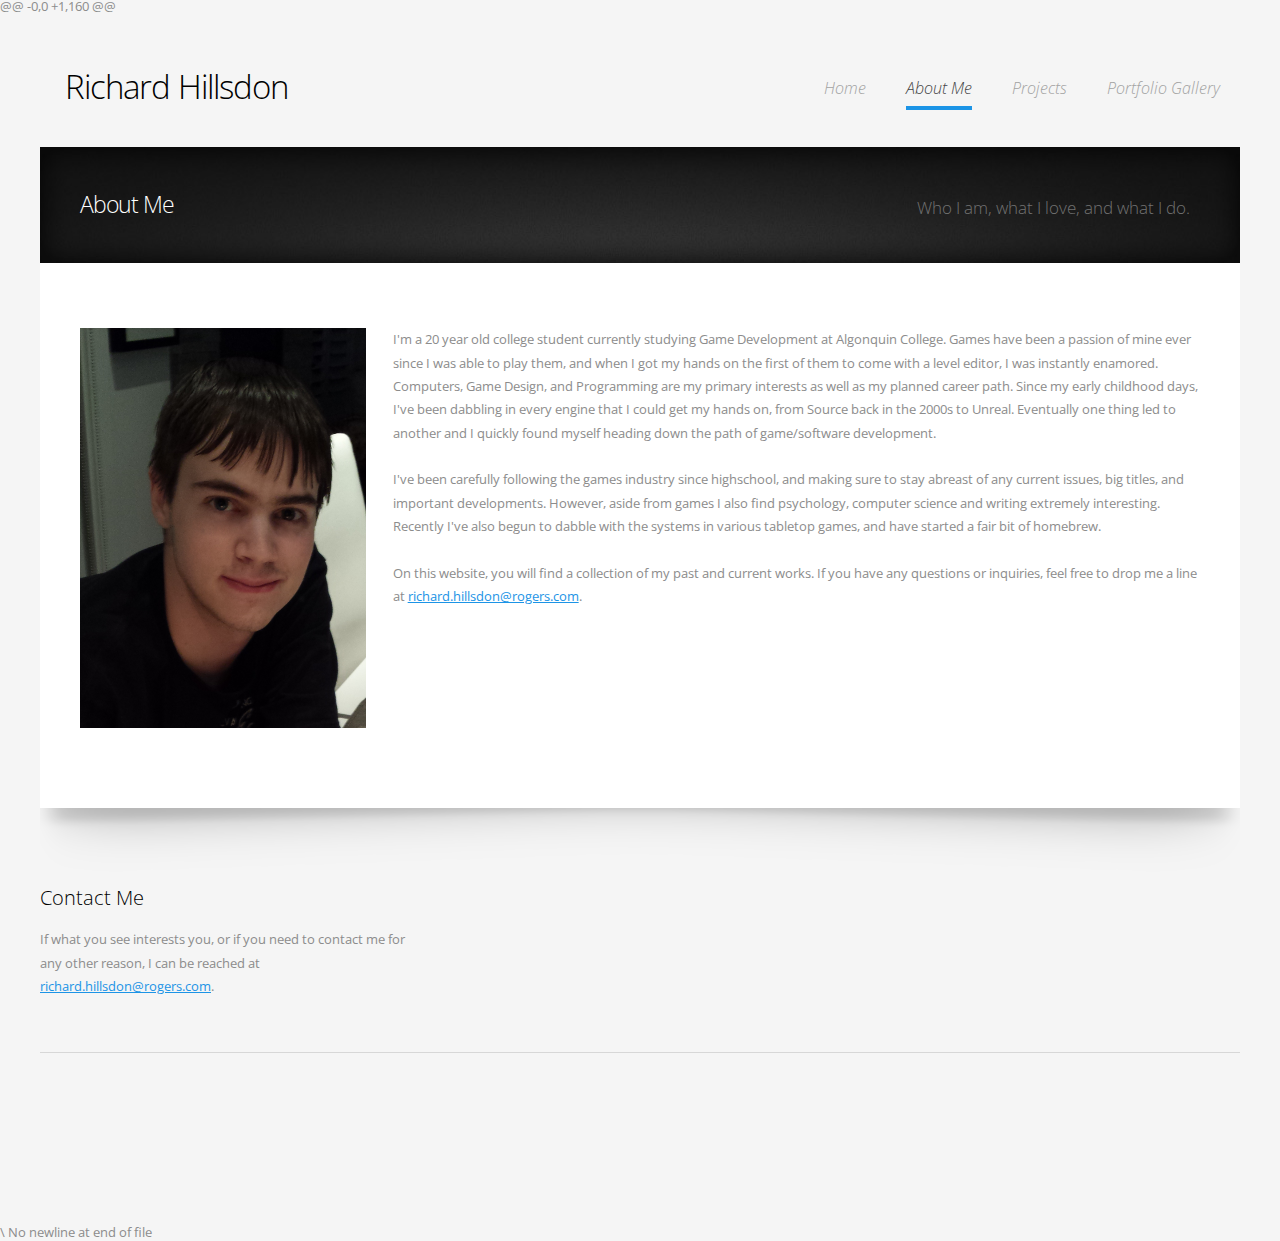
==== commit 0bf246ea: "fix image and text" ====
--- a/aboutme.html
+++ b/aboutme.html
@@ -78,10 +78,9 @@
 								<div id="content">
 									<article>
 										<!-- <h2>Nulla luctus eleifend purus</h2> -->
-										<p><a href="#" class="image image-left"><img src="images/selfportrait1.png" alt="Myself, Circa January 2016."></a>I've never been good at describing myself. Despite countless school projects where I've been required to do just that, I've always struggled with starting it off. Maybe it's because, on the surface, I really don't stand out that much. A middle-class, caucasian male highschooler doesn't turn many heads these days. Not that it needs to; really, I feel as though talent, interest, and opin...(line truncated)...
-										<p>For a long time, I considered myself an intellectual, and to a point, I still do. However, more recently I consider myself somewhat of a patron of the arts. Since I was a kid, I was a huge bookworm. I loved learning, reading, and, strangely enough, video games. I still love books, but I've moved up from Archie Comics and Bone to online articles and e-readers. I've also developed an appreciation for cinema, and I still love science more than ever. What really stuck with me though, was games. Gam...(line truncated)...
-										<p>Games like Mass Effect 2, Deus Ex, and the countless great indie games have inspired me. I firmly believe that my true calling lies in game development. Every kid wants to be a game developer when their a kid, but actually understanding and putting into practice how games are made: programming, art assets, concept art, music, sound design, animation, level design, mechanical design, general game design, direction, etc. is a whole different ball game. Luckily, I happen to quite like that particu...(line truncated)...
-                                        <p>On this website, you will find a collection of my past and current works, as well as some upcoming projects. I hope that you find what your looking for here, and if you don't feel free to drop me a line at  <a href="mailto:richard.hillsdon@rogers.com">richard.hillsdon@rogers.com</a>.</p>
+										<p><a href="#" class="image image-left"><img src="images/selfportrait1.png" alt="Myself, Circa January 2016."></a>I'm a 20 year old college student currently studying Game Development at Algonquin College. Games have been a passion of mine ever since I was able to play them, and when I got my hands on the first of them to come with a level editor, I was instantly enamored. Computers, Game Design, and Programming are my primary interests as well as my planned career path. Since my early childhood days, I've been dabbling in every engine that I could get my hands on, from Source back in the 2000s to Unreal. Eventually one thing led to another and I quickly found myself heading down the path of game/software development.</p>
+										<p>I've been carefully following the games industry since highschool, and making sure to stay abreast of any current issues, big titles, and important developments. However, aside from games I also find psychology, computer science and writing extremely interesting. Recently I've also begun to dabble with the systems in various tabletop games, and have started a fair bit of homebrew.</p>
+                                        <p>On this website, you will find a collection of my past and current works. If you have any questions or inquiries, feel free to drop me a line at  <a href="mailto:richard.hillsdon@rogers.com">richard.hillsdon@rogers.com</a>.</p>
 									</article>
 								</div>
 							</div>
@@ -101,7 +100,7 @@
 									<div class="4u 12u(mobile)">
 										<section>
 											<h2>Contact Me</h2>
-											<p>If what you see interests you for any reason, or if you need to contact me, I can be reached at <a href="mailto:richard.hillsdon@rogers.com">richard.hillsdon@rogers.com</a>.</p>
+											<p>If what you see interests you, or if you need to contact me for any other reason, I can be reached at <a href="mailto:richard.hillsdon@rogers.com">richard.hillsdon@rogers.com</a>.</p>
 										</section>
 									</div>
 
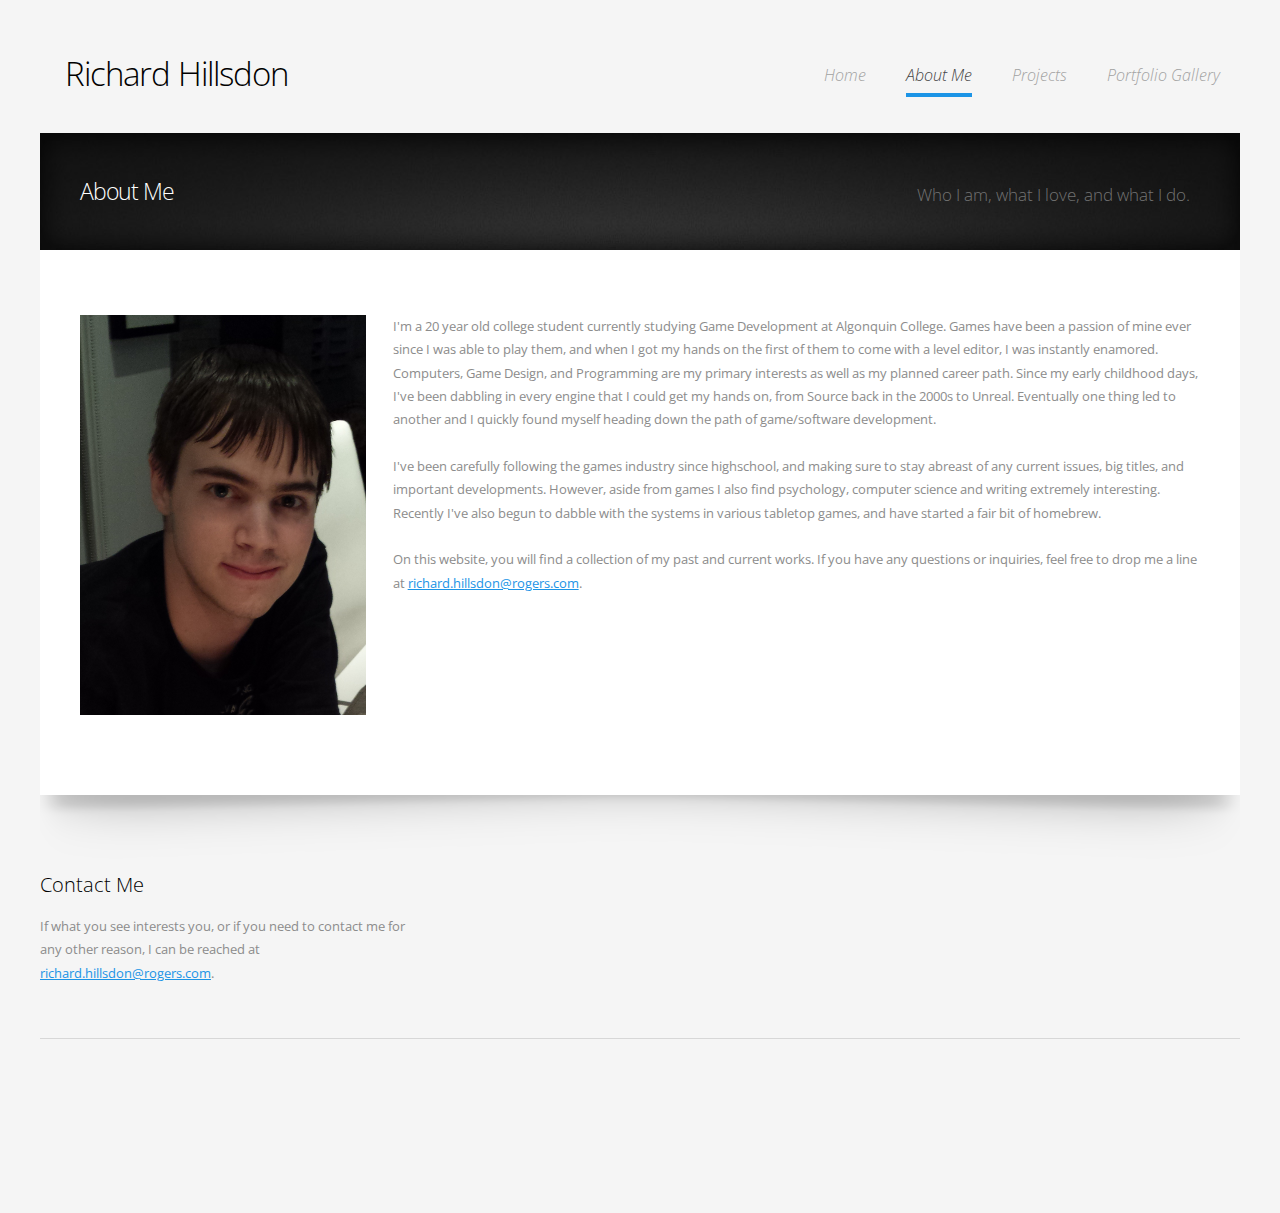
==== commit 38e8757f: "last bug fix" ====
--- a/aboutme.html
+++ b/aboutme.html
@@ -1,4 +1,4 @@
-@@ -0,0 +1,160 @@
+
 <!DOCTYPE HTML>
 <!--
 	Standout by Pixelarity
@@ -158,4 +158,3 @@
 
 	</body>
 </html>
-\ No newline at end of file